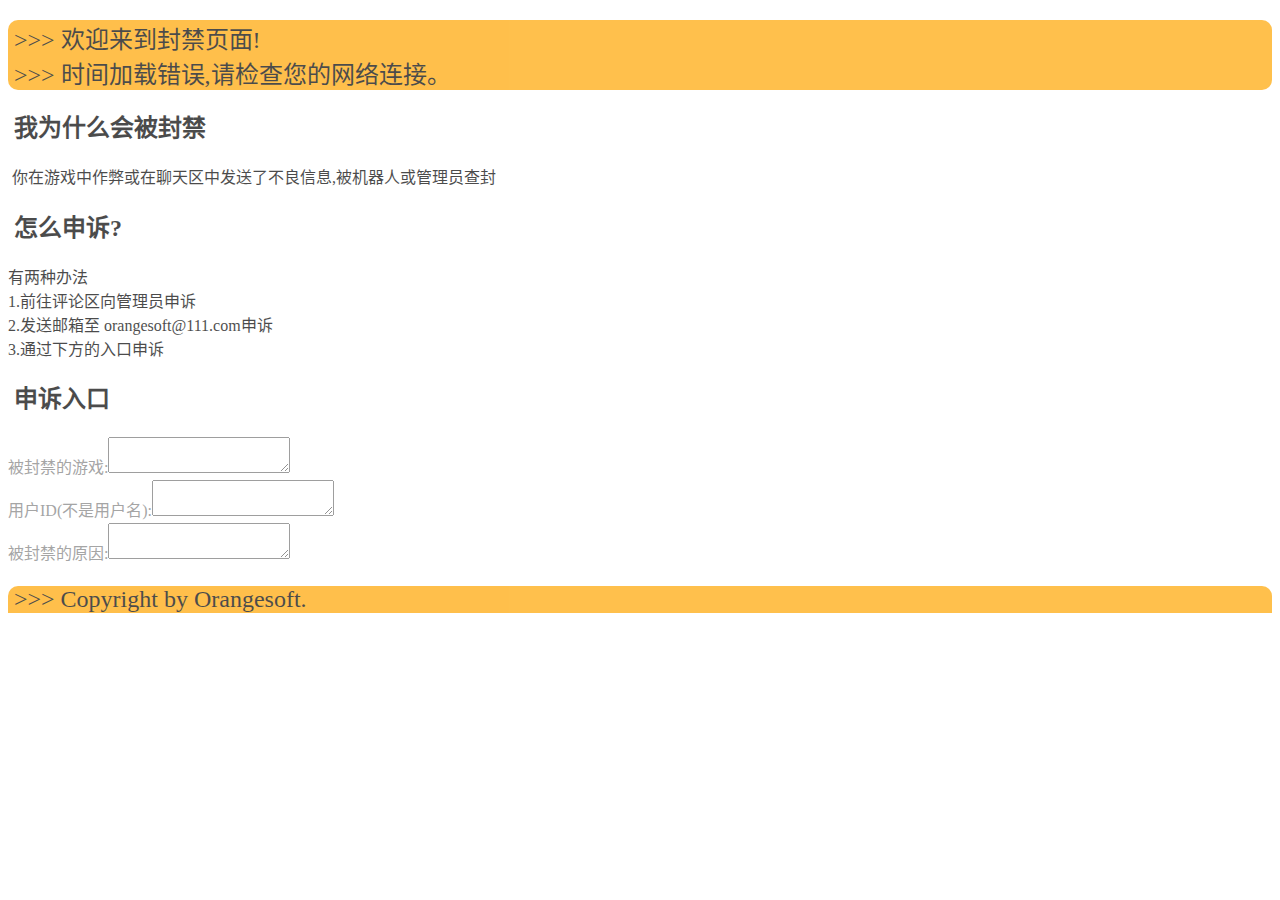
==== games/shensu.html @ 8fe9434c "Create shensu.html" ====
<!DOCTYPE html>
<html lang="zh-CN">
  <head>
    <meta charset="utf-8">
    <meta name="viewport" content="width=device-width, initial-scale=1" />
    <title>封禁页面</title>
    <style>  
      body {
        margin: 10;
      }
    </style>
  </head>
  <script src="https://coderorangesoft.github.io/js/forAll.js">
  </script>
  <style>
    header-top-left{
      display:flex;
      background-color:orange;
      font-family:mojangles;
      font-weight:lighter;
      border-radius:10px 10px 0px 0px;
      opacity:0.7
    }
    #time{
      border-radius:0px 0px 10px 10px;
    }
    html{
      background-image: url(https://www.yangshangzhen.com/bing/wallpaper);
    }
    aeroBox{
      display:block;
      border-radius:10px;
      background-color:white;
      opacity:0.7;
      font-weight:lighter;
      line-height:1.5;
    }
    a{
      text-decoration:none;
      color:blue;
    }
    grey{
      color:grey;
    }
  </style>
  <header>
      <h2>
        <header-top-left id="header-top-left-text">
            &nbsp>>>&nbsp欢迎来到封禁页面!
        </header-top-left>
        <header-top-left id="time">
            &nbsp>>>&nbsp时间加载错误,请检查您的网络连接。
        </header-top-left>
      </h2>
  </header>
  <body>
    <aeroBox>
      <h2>
        &nbsp我为什么会被封禁
      </h2>
      <p>
        &nbsp你在游戏中作弊或在聊天区中发送了不良信息,被机器人或管理员查封
      </p>
    </aeroBox>
    <aeroBox>
      <h2>
        &nbsp怎么申诉?
      </h2>
      <p>
        有两种办法
        <br />
        1.前往评论区向管理员申诉
        <br />
        2.发送邮箱至 orangesoft@111.com申诉
        <br />
        3.通过下方的入口申诉
      </p>
    </aeroBox>
    <aeroBox>
      <h2>
        &nbsp申诉入口
      </h2>
      <grey>
        被封禁的游戏:<textarea></textarea>
        <br />
        用户ID(不是用户名):<textarea></textarea>
        <br />
        被封禁的原因:<textarea></textarea>
      </grey>
    </aeroBox>
  </body>
  <footer>
    <h2>
        <header-top-left id="header-top-left-text">
            &nbsp>>>&nbspCopyright by Orangesoft.
        </header-top-left>
    </h2>
  </footer>
</html>
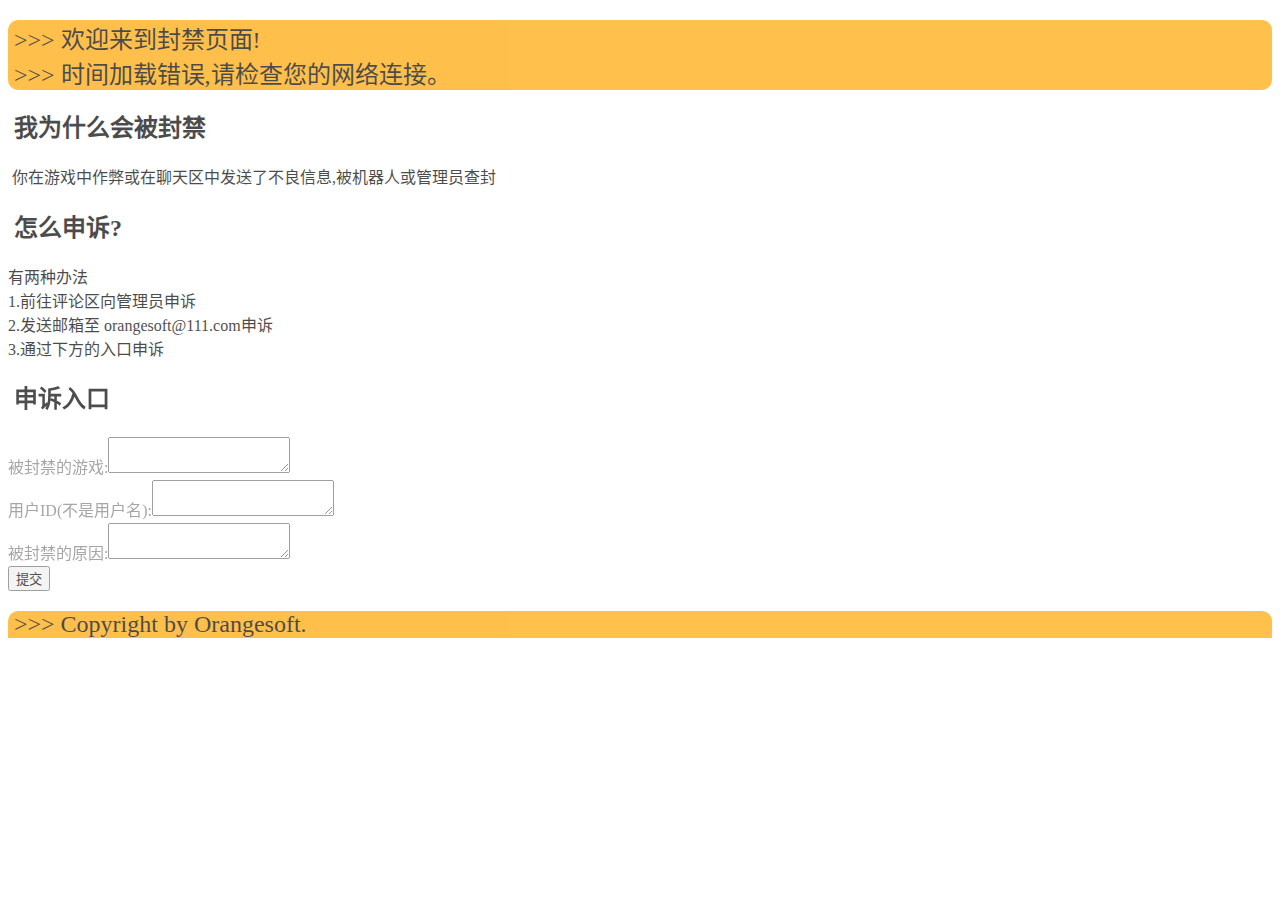
==== commit c7f1c642: "Update shensu.html" ====
--- a/games/shensu.html
+++ b/games/shensu.html
@@ -89,6 +89,8 @@
         <br />
         被封禁的原因:<textarea></textarea>
       </grey>
+      <br />
+      <button onclick="alert('提交成功,请等待申诉通过')">提交</button>
     </aeroBox>
   </body>
   <footer>
